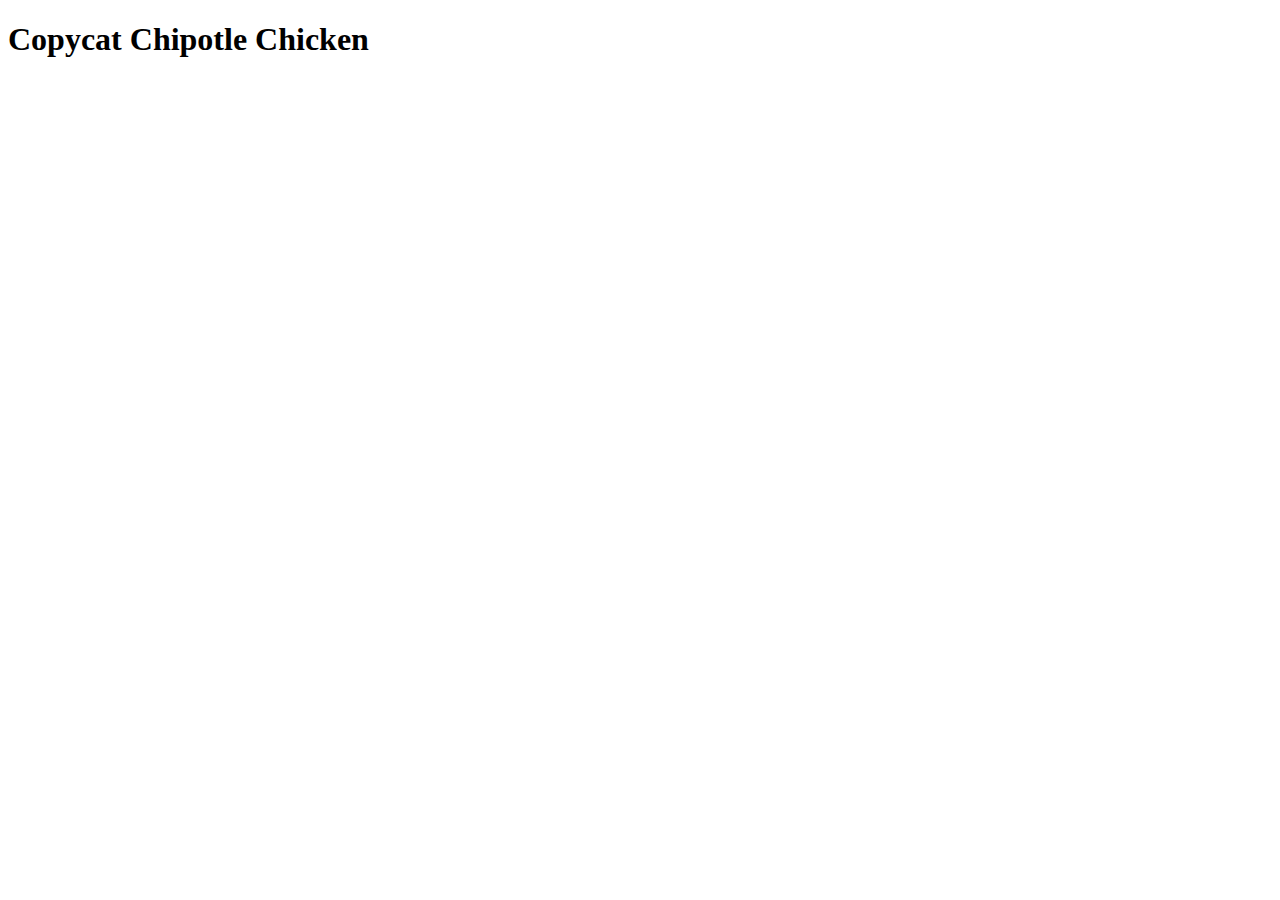
==== recipes/chicken.html @ ae9da49e "Add recipes and first recipe" ====
<!DOCTYPE html>
<html lang="en">
  <head>
    <meta charset="UTF-8" />
    <meta name="viewport" content="width=device-width, initial-scale=1.0" />
    <title>Copycat Chipotle Chicken</title>
  </head>
  <body>
    <h1>Copycat Chipotle Chicken</h1>
  </body>
</html>
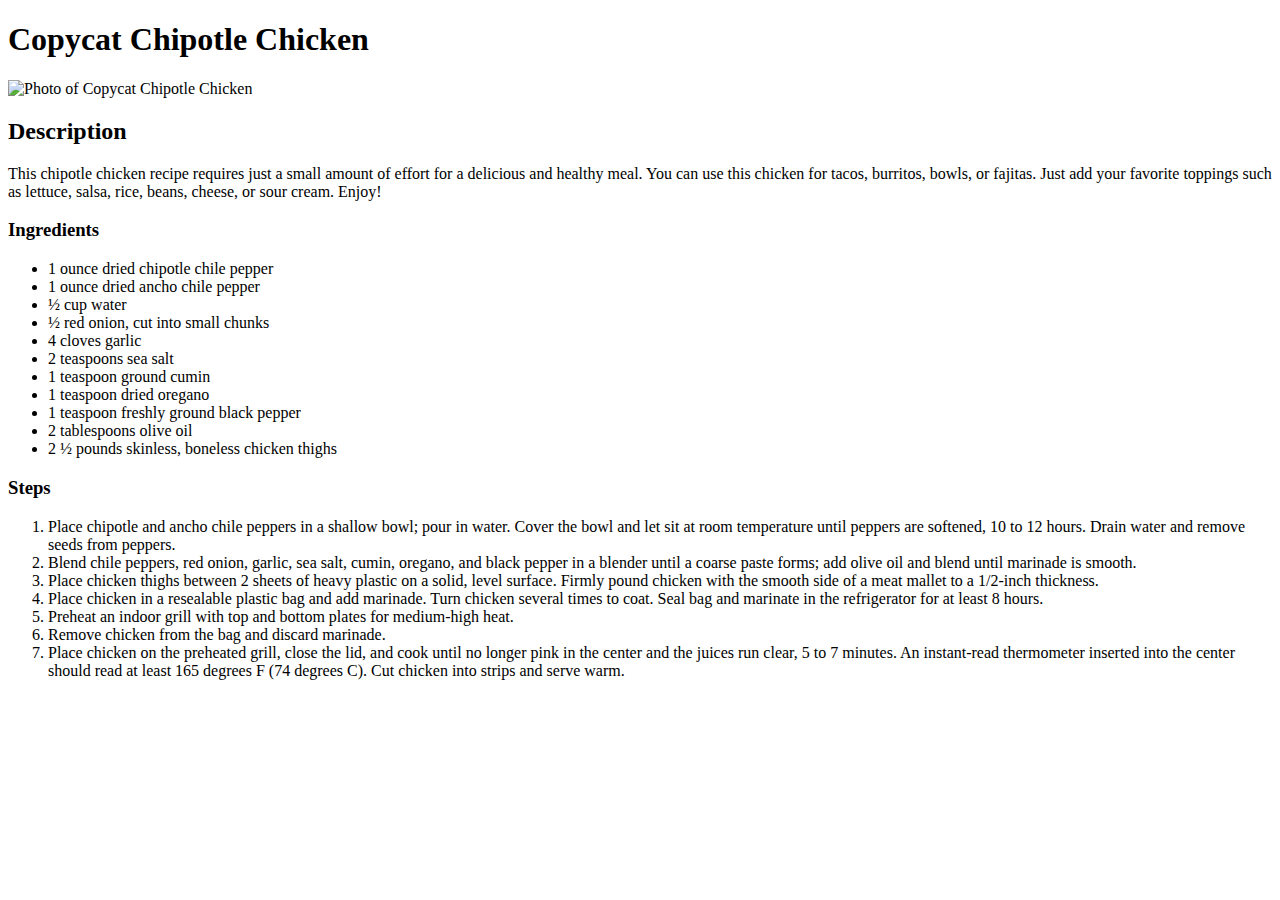
==== commit a8beb193: "Add chicken recipe details" ====
--- a/recipes/chicken.html
+++ b/recipes/chicken.html
@@ -7,5 +7,63 @@
   </head>
   <body>
     <h1>Copycat Chipotle Chicken</h1>
+    <img
+      src="https://imagesvc.meredithcorp.io/v3/mm/image?url=https%3A%2F%2Fimages.media-allrecipes.com%2Fuserphotos%2F4626231.jpg&q=60&c=sc&orient=true&poi=auto&h=512"
+      alt=" Photo of Copycat Chipotle Chicken"
+    />
+    <h2>Description</h2>
+    <p>
+      This chipotle chicken recipe requires just a small amount of effort for a
+      delicious and healthy meal. You can use this chicken for tacos, burritos,
+      bowls, or fajitas. Just add your favorite toppings such as lettuce, salsa,
+      rice, beans, cheese, or sour cream. Enjoy!
+    </p>
+    <h3>Ingredients</h3>
+    <ul>
+      <li>1 ounce dried chipotle chile pepper</li>
+      <li>1 ounce dried ancho chile pepper</li>
+      <li>½ cup water</li>
+      <li>½ red onion, cut into small chunks</li>
+      <li>4 cloves garlic</li>
+      <li>2 teaspoons sea salt</li>
+      <li>1 teaspoon ground cumin</li>
+      <li>1 teaspoon dried oregano</li>
+      <li>1 teaspoon freshly ground black pepper</li>
+      <li>2 tablespoons olive oil</li>
+      <li>2 ½ pounds skinless, boneless chicken thighs</li>
+    </ul>
+    <h3>Steps</h3>
+    <ol>
+      <li>
+        Place chipotle and ancho chile peppers in a shallow bowl; pour in water.
+        Cover the bowl and let sit at room temperature until peppers are
+        softened, 10 to 12 hours. Drain water and remove seeds from peppers.
+      </li>
+      <li>
+        Blend chile peppers, red onion, garlic, sea salt, cumin, oregano, and
+        black pepper in a blender until a coarse paste forms; add olive oil and
+        blend until marinade is smooth.
+      </li>
+      <li>
+        Place chicken thighs between 2 sheets of heavy plastic on a solid, level
+        surface. Firmly pound chicken with the smooth side of a meat mallet to a
+        1/2-inch thickness.
+      </li>
+      <li>
+        Place chicken in a resealable plastic bag and add marinade. Turn chicken
+        several times to coat. Seal bag and marinate in the refrigerator for at
+        least 8 hours.
+      </li>
+      <li>
+        Preheat an indoor grill with top and bottom plates for medium-high heat.
+      </li>
+      <li>Remove chicken from the bag and discard marinade.</li>
+      <li>
+        Place chicken on the preheated grill, close the lid, and cook until no
+        longer pink in the center and the juices run clear, 5 to 7 minutes. An
+        instant-read thermometer inserted into the center should read at least
+        165 degrees F (74 degrees C). Cut chicken into strips and serve warm.
+      </li>
+    </ol>
   </body>
 </html>
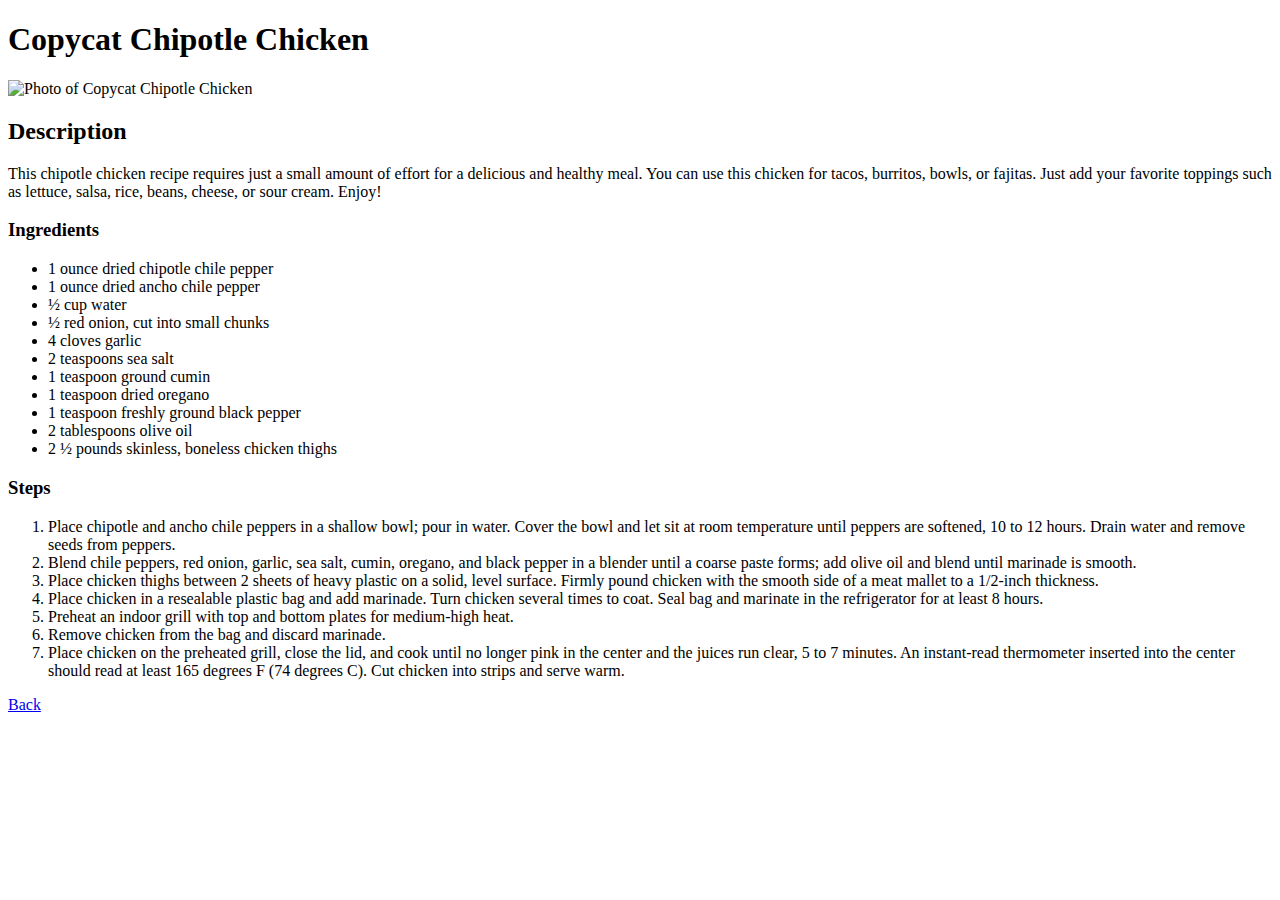
==== commit d9e82576: "Add mimosa recipe" ====
--- a/recipes/chicken.html
+++ b/recipes/chicken.html
@@ -65,5 +65,6 @@
         165 degrees F (74 degrees C). Cut chicken into strips and serve warm.
       </li>
     </ol>
+    <a href="../index.html">Back</a>
   </body>
 </html>
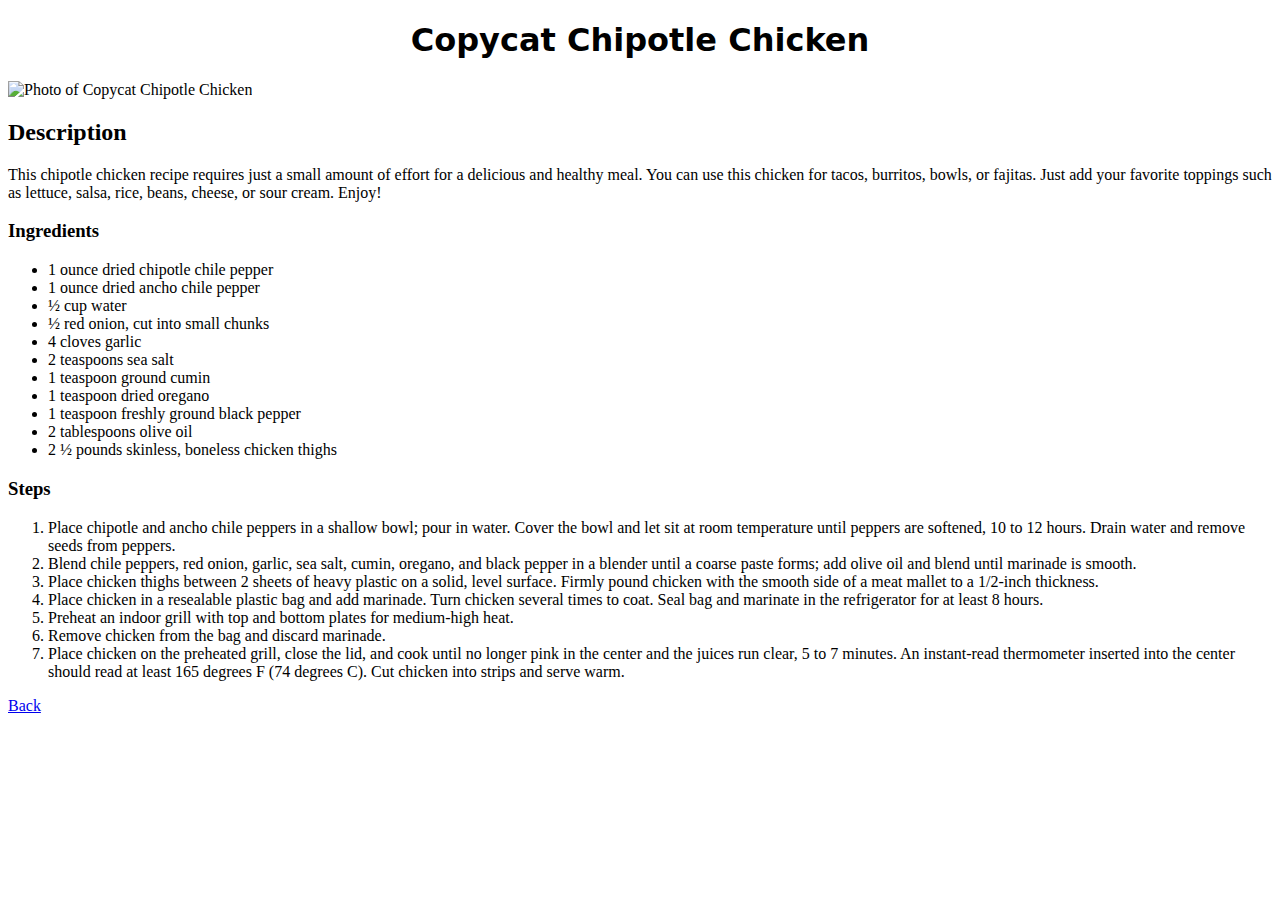
==== commit f943ee31: "Add styles" ====
--- a/recipes/chicken.html
+++ b/recipes/chicken.html
@@ -3,10 +3,11 @@
   <head>
     <meta charset="UTF-8" />
     <meta name="viewport" content="width=device-width, initial-scale=1.0" />
+    <link rel="stylesheet" href="../style.css" />
     <title>Copycat Chipotle Chicken</title>
   </head>
   <body>
-    <h1>Copycat Chipotle Chicken</h1>
+    <h1 class="main-header">Copycat Chipotle Chicken</h1>
     <img
       src="https://imagesvc.meredithcorp.io/v3/mm/image?url=https%3A%2F%2Fimages.media-allrecipes.com%2Fuserphotos%2F4626231.jpg&q=60&c=sc&orient=true&poi=auto&h=512"
       alt=" Photo of Copycat Chipotle Chicken"
--- a/style.css
+++ b/style.css
@@ -0,0 +1,9 @@
+.main-header {
+  text-align: center;
+  font-family: system-ui, -apple-system, BlinkMacSystemFont, 'Segoe UI', Roboto,
+    Oxygen, Ubuntu, Cantarell, 'Open Sans', 'Helvetica Neue', sans-serif;
+}
+
+.links {
+  list-style: square;
+}
